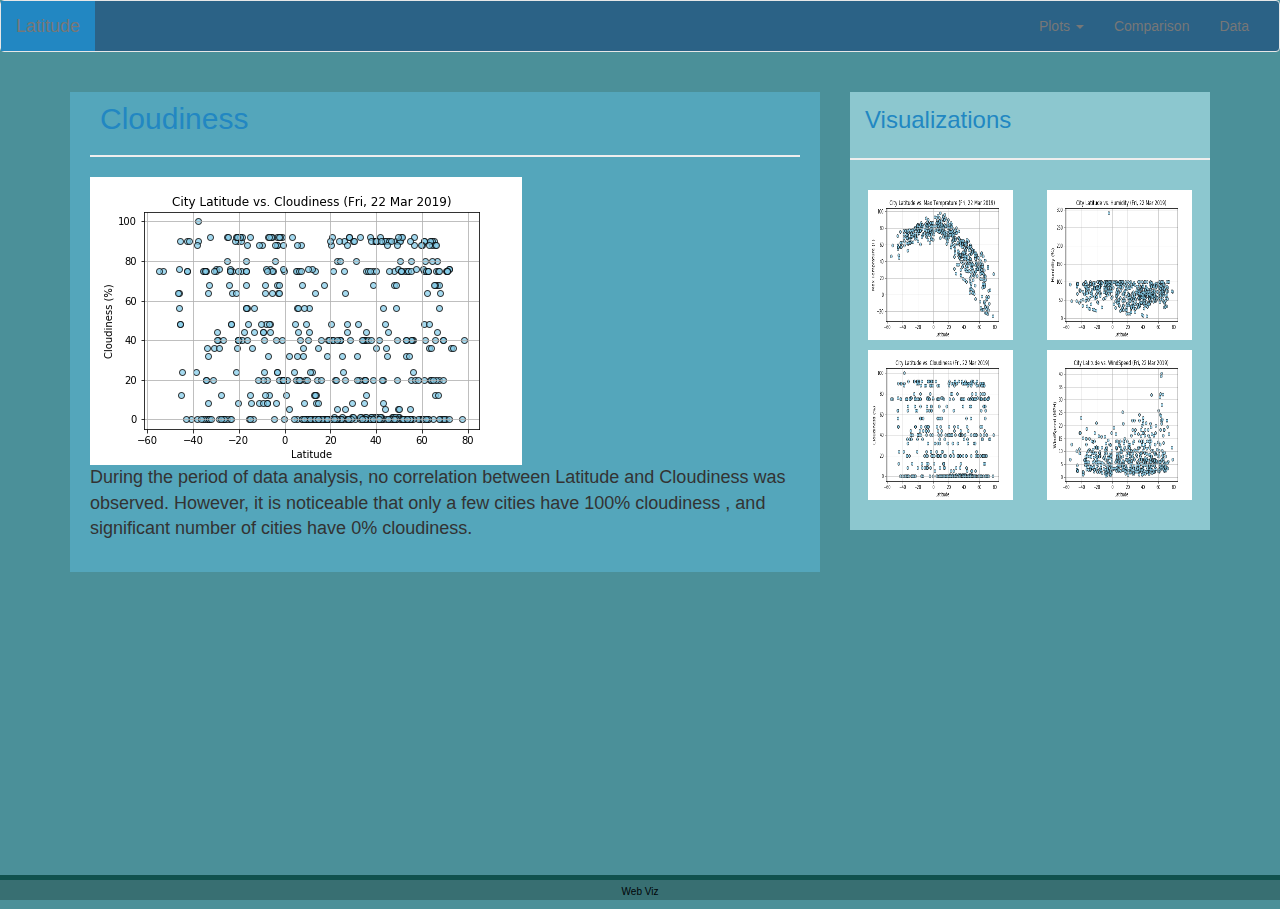
==== cloudiness.html @ 7ca8e633 "first commit" ====
<!DOCTYPE html>

<html lang="en">

    <head>
        <meta charset="UTF-8">
        <meta name="viewport" content="width=device-width, initial-scale=1.0">
        <title>Bootstrap</title>
        <link rel="stylesheet" href="https://maxcdn.bootstrapcdn.com/bootstrap/3.3.7/css/bootstrap.min.css">
        
        <link rel="stylesheet" href="styles.css">
    </head>
    <body>
        <nav class="navbar navbar-default">
           <div class="container-fluid">
               
               <div class="navbar-header">
                   <button type="button" class="navbar-toggle collapsed" data-toggle="collapse" data-target="#bs-example-navbar-collapse-1" aria-expanded="false">
                       <span class="sr-only">Toggle navigation</span>
                       <span class="icon-bar"></span>
                       <span class="icon-bar"></span>
                       <span class="icon-bar"></span>
                   </button>
                   <a class="navbar-brand" href="index.html">Latitude</a>
               </div>
             
               <div class="collapse navbar-collapse" id="bs-example-navbar-collapse-1">
       
                    <ul class="nav navbar-nav navbar-right">
                      
                        <li class="dropdown">
                        <a href="#" class="dropdown-toggle" data-toggle="dropdown" role="button" aria-haspopup="true" aria-expanded="false">Plots <span class="caret"></span></a>
                        <ul class="dropdown-menu">
                            <li><a href="max_temp.html">Max Temperature</a></li>
                            <li><a href="humidity.html">Humidity</a></li>
                            <li><a href="cloudiness.html">Cloudiness</a></li>
                            <li><a href="wind_speed.html">Wind Speed</a></li>
                                    
                        </ul>
                       <li><a href="data_comparison.html">Comparison</a></li>
                       <li><a href="weather_data.html">Data</a></li>
                    </ul>
               </div><!-- /.navbar-collapse -->

           </div><!-- /.container-fluid -->
       </nav>
       <div class="container">
            <div class="row">
                <div class="col-md-8">
                    <section class="chart_page">
                    
                        <h1 class="page-h1">Cloudiness</h1>
                        <hr class="hr-page"/>
                        <img class="img-responsive" src="City Latitude vs. Cloudiness.png" alt="City Latitude vs. Cloudiness"/>
                        <p>During the period of data analysis, no correlation between Latitude and Cloudiness was observed. However, it is noticeable that only a few cities have 100% cloudiness , and significant number of cities have 0% cloudiness.</p>
                   
                    </section>
                </div>

                <div class="col-md-4">
                    <section class="add-summary">
                        <h2 id="vis-h2">Visualizations</h2>
                        <hr class="hr-page"/>
                        <div class="div_vis_img">
                            <a href="max_temp.html"><img class="vis_img" src="City Latitude vs. Max Temprature.png" alt="City Latitude vs. Max Temprature"/></a>
                            <a href="humidity.html"><img class="vis_img" src="City Latitude vs. Humidity.png" alt="City Latitude vs. Humidity"/></a>
                            <a href="cloudiness.html"><img class="vis_img" src="City Latitude vs. Cloudiness.png" alt="City Latitude vs. Cloudiness"></a>
                            <a href="wind_speed.html"><img class="vis_img" src="City Latitude vs. WindSpeed.png" alt="City Latitude vs. WindSpeed"></a>
                            </div>
                    </section>

                </div>
            </div>
        </div>      

        <div class="footer navbar-fixed-bottom">
        
            <div class="footer-top"></div>

            <div class="container">
                
                <p class="footer-text">Web Viz</p>
            </div>
        </div>

        <script src="https://ajax.googleapis.com/ajax/libs/jquery/3.3.1/jquery.min.js"></script>
        <script src="https://maxcdn.bootstrapcdn.com/bootstrap/3.3.7/js/bootstrap.min.js"></script>
    </body>
</html>
---- styles.css ----
html {
    position: relative;
    min-height: 100%;
}

body {
    background-color: rgb(75, 144, 153);
}
.footer{
    bottom: 0;
    height: 25px;
    width: 100%;
    background-color: rgb(56, 111, 114);
    position: absolute;
    margin-top: 10px;
    }

.footer-text {
    font-size: 10px;
    margin-top: 5px;
    color: rgb(0, 5, 8);
    text-align: center;

}
.footer-top {
    height: 5px;
    padding-top: 2px;
    background-color: rgb(16, 82, 78);
    width: 100%;
}

.data-city {
    background-color: rgb(175, 222, 236);
    padding-left: 40px;
    padding-top: 30px;
    padding-right: 40px;
    margin-top: 30px;
    margin-left: 20px;
    margin-right: 20px;
}
.data-h1 {
    color: rgb(0, 4, 5);
    font-size: 25px;
    margin-top: 5px;
    margin-bottom: 25px;
    text-align: center;

}
.data-p {
    font-size: 16px;
    margin-top: 10px;
    margin-bottom: 50px;
}
.navbar-default {
    background-color: rgb(43, 98, 134);
} 
.navbar-brand {
    color: rgb(173, 203, 212);
    background-color: rgb(34, 135, 194);    
}   

@media only screen and (max-width: 768px) {
    .navbar-header {
        background-color: rgb(34, 135, 194);
    }
}

.add-summary {
    background-color: rgb(140, 199, 207);
    width: 100%;
    margin-top: 10px;
    margin-bottom: 50px;
}
#sum-pic {
    float: left;
    width: 220px;
    height: 200px;
    
    margin-bottom: 10px;
    margin-right: 20px;
    margin-left: 10px;
}
.summary {
    font-size: 15px;
    padding-left: 10px;
    padding-right: 10px;
    padding-bottom: 20px;
    background-color: white;
}
#sum-h1 {
    color: rgb(34, 135, 194);
    font-size: 36px;
    padding-top: 25px;
    text-align: center;
    padding-bottom: 25px;
}

@media only screen and (max-width: 768px) {
    #sum-h1 {
        font-size: 20px;
        padding-top: 10px;
        padding-bottom: 10px;
    }
}
.div_vis_img {
    width: 100%;
    text-align: center;
    padding-bottom: 20px;
    margin-top: 30px;
    margin-bottom: 30px;
}

.vis_img {
    width: 150px;
    height: 150px;
    padding-right: 5px;
    margin-bottom: 10px;
    margin-right: 10px;
    margin-left: 15px;
}
.vis_img:active {
    border: 2px solid rgb(34, 135, 194);
}

#vis-h2 {
    color: rgb(34, 135, 194);
    font-size: 24px;
    padding-top: 15px;
    padding-bottom: 5px;  
    margin-left: 15px;
}

.chart_page {
    font-size: 18px;
    padding-left: 20px;
    padding-right: 20px;
    padding-bottom: 20px;
    background-color: rgb(84, 166, 187);
    margin-bottom: 60px;
}
.page-h1 {
    color: rgb(34, 135, 194);
    font-size: 30px;
    margin-top: 20px;
    margin-bottom: 10px;
    margin-left: 10px;
    padding-top: 10px;
}

@media only screen and (max-width: 768px) {
    .page-h1 {
        font-size: 20px;
        margin-top: 10px;
        margin-bottom: 5px;
    }
}

.hr-page {
    color: rgb(27, 142, 177);
    border-width: 2px;
}
.comp {
    margin-bottom: 60px;
    width: 80%;
}
.comp-h4 {
    color: rgb(34, 135, 194);
    text-align: center;
    margin-top: 10px;
    margin-bottom: 15px;
}
.comp-h2 {
    color: rgb(34, 135, 194);
    text-align: center;
}
#comp-p {
    font-size: 16px;
    text-align: center;
}
.comp_img {
    margin-top: 10px;
    margin-bottom: 10px;
}
.comp_page {
    font-size: 15px;
    padding-left: 20px;
    padding-right: 20px;
    padding-bottom: 20px;
    background-color: rgb(146, 201, 214);
    margin-bottom: 15px;
}

.tab {
    margin-bottom: 60px;
}
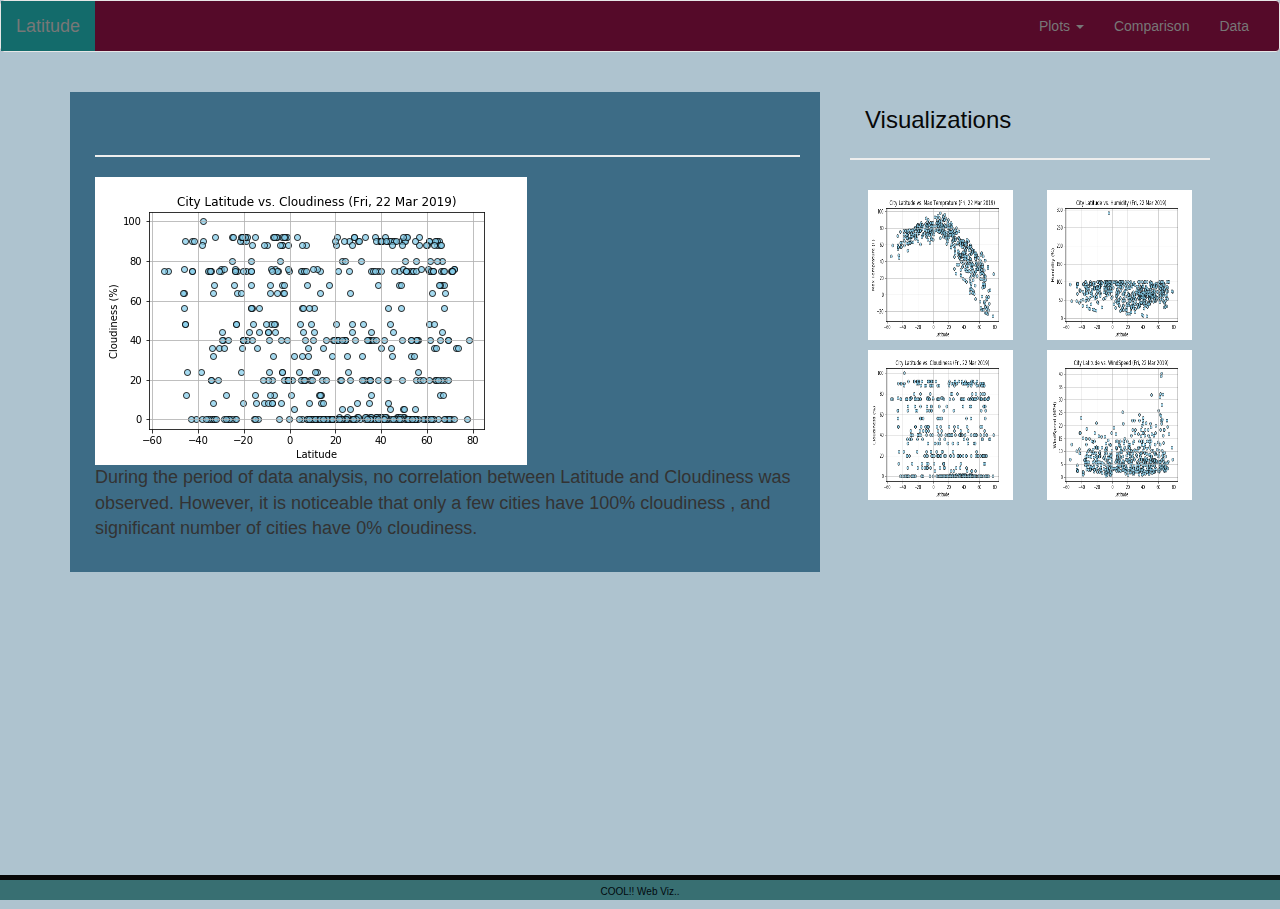
==== commit 3d9aec4a: "CSS Update" ====
--- a/cloudiness.html
+++ b/cloudiness.html
@@ -79,7 +79,7 @@
 
             <div class="container">
                 
-                <p class="footer-text">Web Viz</p>
+                <p class="footer-text">COOL!! Web Viz..</p>
             </div>
         </div>
 
--- a/styles.css
+++ b/styles.css
@@ -5,7 +5,7 @@
 }
 
 body {
-    background-color: rgb(75, 144, 153);
+    background-color: rgb(174, 195, 207);
 }
 .footer{
     bottom: 0;
@@ -19,19 +19,19 @@
 .footer-text {
     font-size: 10px;
     margin-top: 5px;
-    color: rgb(0, 5, 8);
+    color: rgb(1, 9, 14);
     text-align: center;
 
 }
 .footer-top {
     height: 5px;
     padding-top: 2px;
-    background-color: rgb(16, 82, 78);
+    background-color: rgb(8, 8, 8);
     width: 100%;
 }
 
 .data-city {
-    background-color: rgb(175, 222, 236);
+    background-color: rgb(61, 108, 134);
     padding-left: 40px;
     padding-top: 30px;
     padding-right: 40px;
@@ -40,7 +40,7 @@
     margin-right: 20px;
 }
 .data-h1 {
-    color: rgb(0, 4, 5);
+    color: rgb(8, 8, 8);
     font-size: 25px;
     margin-top: 5px;
     margin-bottom: 25px;
@@ -53,21 +53,21 @@
     margin-bottom: 50px;
 }
 .navbar-default {
-    background-color: rgb(43, 98, 134);
+    background-color: rgb(85, 10, 41);
 } 
 .navbar-brand {
-    color: rgb(173, 203, 212);
-    background-color: rgb(34, 135, 194);    
+    color: rgb(100, 29, 56);
+    background-color: rgb(19, 107, 107);    
 }   
 
 @media only screen and (max-width: 768px) {
     .navbar-header {
-        background-color: rgb(34, 135, 194);
+        background-color: rgb(100, 29, 56);
     }
 }
 
 .add-summary {
-    background-color: rgb(140, 199, 207);
+    background-color: rgb(174, 195, 207);
     width: 100%;
     margin-top: 10px;
     margin-bottom: 50px;
@@ -82,14 +82,14 @@
     margin-left: 10px;
 }
 .summary {
-    font-size: 15px;
+    font-size: 20px;
     padding-left: 10px;
     padding-right: 10px;
     padding-bottom: 20px;
-    background-color: white;
+    background-color: rgb(61, 108, 134);
 }
 #sum-h1 {
-    color: rgb(34, 135, 194);
+    color: rgb(8, 8, 8);
     font-size: 36px;
     padding-top: 25px;
     text-align: center;
@@ -120,11 +120,11 @@
     margin-left: 15px;
 }
 .vis_img:active {
-    border: 2px solid rgb(34, 135, 194);
+    border: 2px solid rgb(61, 108, 134);
 }
 
 #vis-h2 {
-    color: rgb(34, 135, 194);
+    color: rgb(8, 8, 8);
     font-size: 24px;
     padding-top: 15px;
     padding-bottom: 5px;  
@@ -133,14 +133,14 @@
 
 .chart_page {
     font-size: 18px;
-    padding-left: 20px;
+    padding-left: 25px;
     padding-right: 20px;
     padding-bottom: 20px;
-    background-color: rgb(84, 166, 187);
+    background-color: rgb(61, 108, 134);
     margin-bottom: 60px;
 }
 .page-h1 {
-    color: rgb(34, 135, 194);
+    color: rgb(61, 108, 134);
     font-size: 30px;
     margin-top: 20px;
     margin-bottom: 10px;
@@ -157,7 +157,7 @@
 }
 
 .hr-page {
-    color: rgb(27, 142, 177);
+    color: rgb(61, 108, 134);
     border-width: 2px;
 }
 .comp {
@@ -165,13 +165,13 @@
     width: 80%;
 }
 .comp-h4 {
-    color: rgb(34, 135, 194);
+    color: rgb(8, 8, 8);
     text-align: center;
     margin-top: 10px;
     margin-bottom: 15px;
 }
 .comp-h2 {
-    color: rgb(34, 135, 194);
+    color: rgb(61, 108, 134);
     text-align: center;
 }
 #comp-p {
@@ -183,11 +183,11 @@
     margin-bottom: 10px;
 }
 .comp_page {
-    font-size: 15px;
+    font-size: 22px;
     padding-left: 20px;
     padding-right: 20px;
     padding-bottom: 20px;
-    background-color: rgb(146, 201, 214);
+    background-color: rgb(61, 108, 134);
     margin-bottom: 15px;
 }
 
